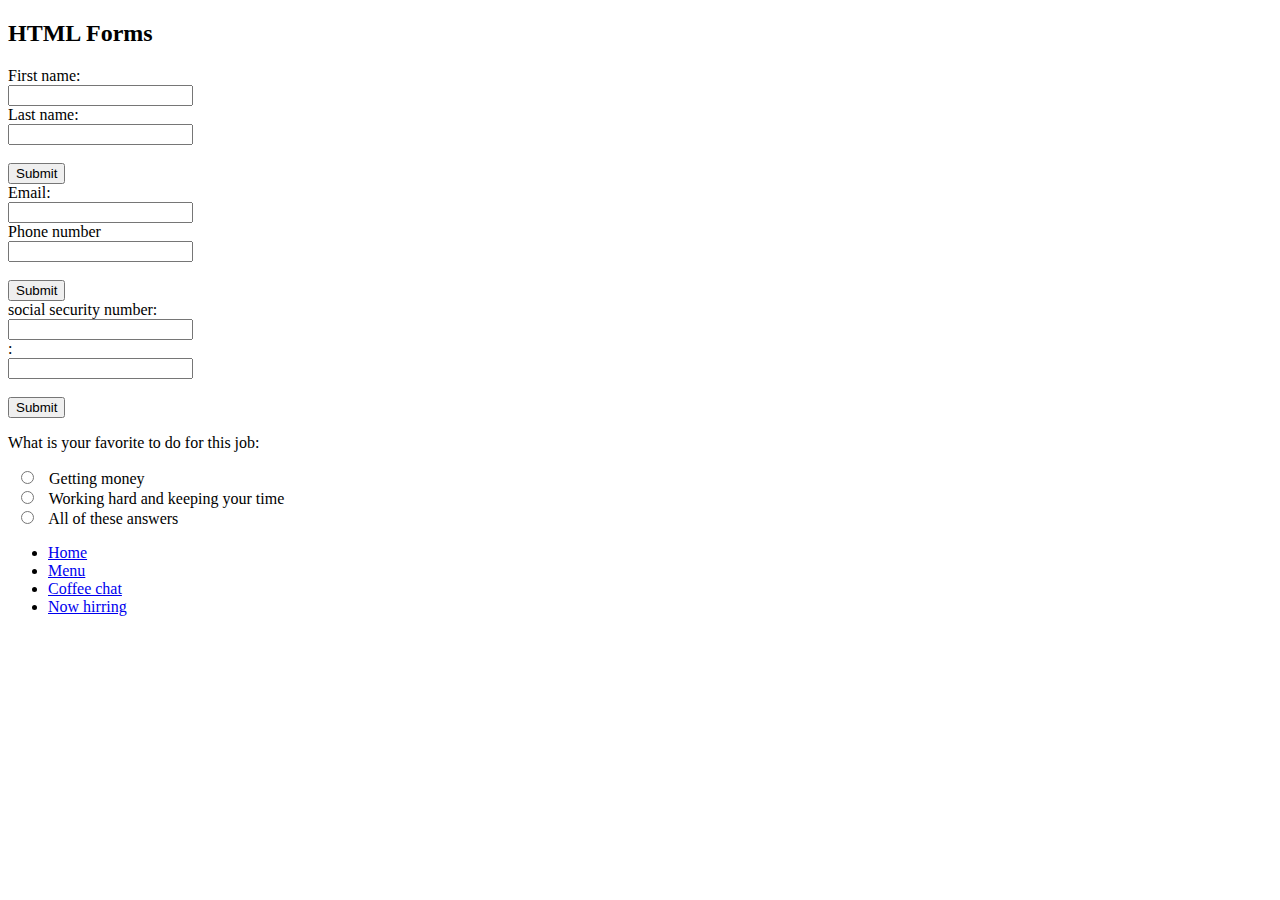
==== hiring.html @ d793d368 "Add files via upload" ====
<!DOCTYPE html>
<html>
<head>
	<meta charset="utf-8">
	<title> Now hirring</title>
</head>
<body>
	<h2>HTML Forms</h2>

<form action="/action_page.php">
  <label for="fname">First name:</label><br>
  <input type="text" id="fname" name="fname" value=""><br>
  <label for="lname">Last name:</label><br>
  <input type="text" id="lname" name="lname" value=""><br><br>
  <input type="submit" value="Submit">
</form> 


	<form action="/action_page.php">
  <label for="fname">Email:</label><br>
  <input type="text" id="fname" name="fname" value=""><br>
  <label for="lname">Phone number</label><br>
  <input type="text" id="lname" name="lname" value=""><br><br>
  <input type="submit" value="Submit">
</form> 
<form action="/action_page.php">
  <label for="fname">social security number:</label><br>
  <input type="text" id="fname" name="fname" value=""><br>
  <label for="lname">:</label><br>
  <input type="text" id="lname" name="lname" value=""><br><br>
  <input type="submit" value="Submit">
</form> 

<p>What is your favorite to do for this job:</p>

<form>
  <input type="radio" id="html" name="fav_language" value="Getting money">
  <label for="html">Getting money</label><br>
  <input type="radio" id="css" name="fav_language" value="CSS">
  <label for="css">Working hard and keeping your time</label><br>
  <input type="radio" id="javascript" name="fav_language" value="JavaScript">
  <label for="javascript">All of these answers</label>
</form> 

	<header>
		<nav>
			<ul>
				<li><a href="file:///Users/daniel.johnson/Desktop/CCB%20Style%20Title/ccb-starter-files/index.html">Home</a></li>
				<li><a href="file:///Users/daniel.johnson/Desktop/CCB%20Style%20Title/ccb-starter-files/meun.html">Menu</a></li>
				<li><a href="file:///Users/daniel.johnson/Desktop/CCB%20Style%20Title/ccb-starter-files/blog.html/blog.html">Coffee chat</a></li>
				<li><a href="file:///Users/daniel.johnson/Desktop/CCB%20Style%20Title/ccb-starter-files/Now%20hirring.html">Now hirring</a></li>
				</ul>
			</nav>
		</div>
</body>
</html>
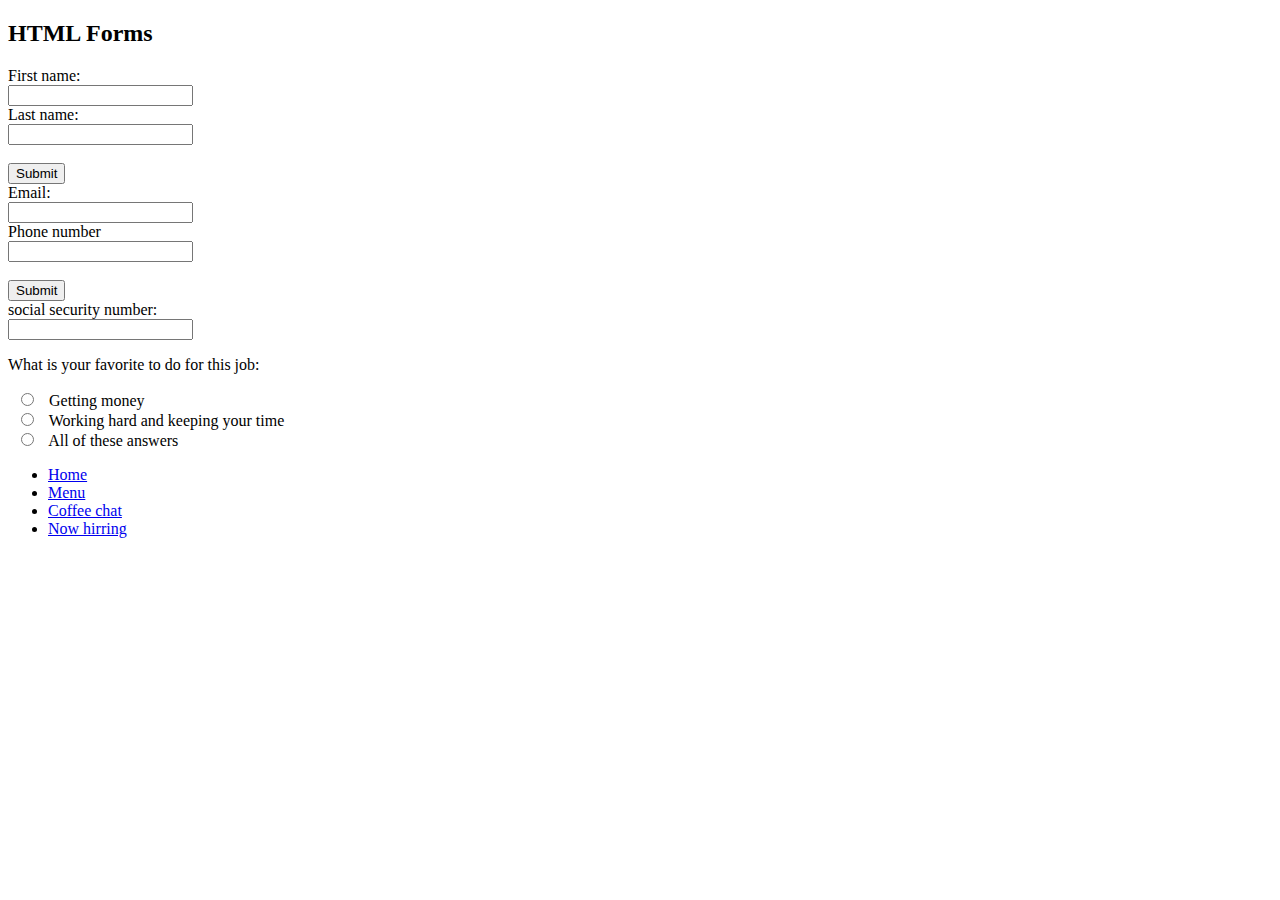
==== commit e15b5ce4: "Add files via upload" ====
--- a/hiring.html
+++ b/hiring.html
@@ -26,9 +26,6 @@
 <form action="/action_page.php">
   <label for="fname">social security number:</label><br>
   <input type="text" id="fname" name="fname" value=""><br>
-  <label for="lname">:</label><br>
-  <input type="text" id="lname" name="lname" value=""><br><br>
-  <input type="submit" value="Submit">
 </form> 
 
 <p>What is your favorite to do for this job:</p>
